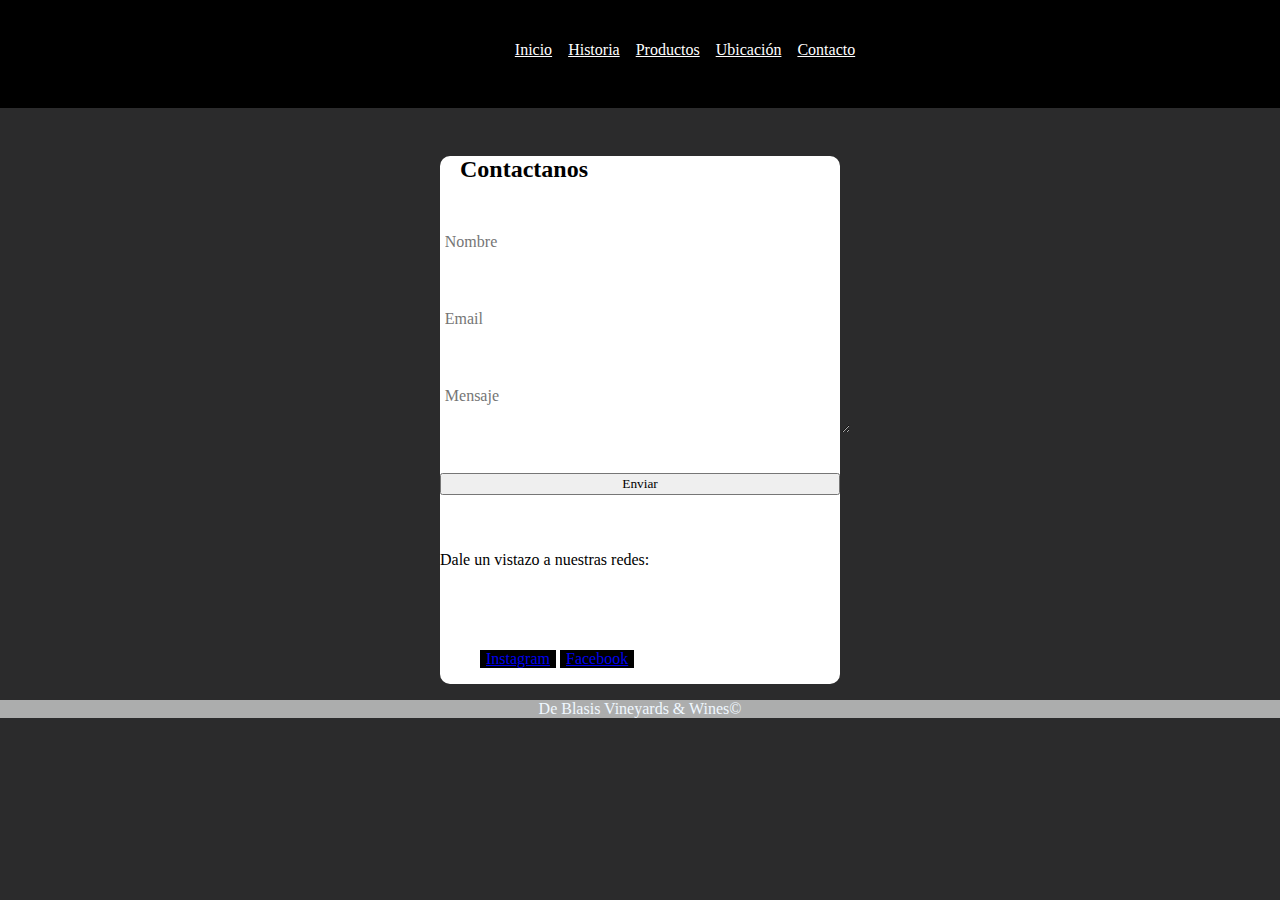
==== contacto2.html @ e3cbb946 "primer commit" ====
<!DOCTYPE html>
<html lang="en">
<head>
    <meta charset="UTF-8">
    <meta http-equiv="X-UA-Compatible" content="IE=edge">
    <meta name="viewport" content="width=device-width, initial-scale=1.0">
        <title>Mi pagina web</title>
            <link rel= "stylesheet" href="estilo.css">
</head>
<body>
      <!-- Header -->
    <header>
        <nav>
            <ul>
                <li> <a href="index.html">Inicio</a> </li>
                <li> <a href="historia.html">Historia</a> </li>
                <li> <a href="productos.html">Productos</a> </li>
                <li> <a href="ubicacion.html">Ubicación</a> </li>
                <li> <a href="contacto.html">Contacto</a> </li>
            </ul>
        </nav>
    </header>
    <main>
    
    <form class="form">
        <div class="form__container">
            <h2 class="form container">Contactanos</h2>
            <input type="text" class="form__input" placeholder="Nombre">
            <input type="email" class="form__input" placeholder="Email">
            <textarea class="form__input form__input--message" placeholder="Mensaje"></textarea>

            <input type="submit" value="Enviar" class="form__cta">
            
        <p>Dale un vistazo a nuestras redes:</p>
            <ul>
                <li>
                    <a href="https://www.instagram.com/deblasiswines/" target="_blank">Instagram</a>
                </li>
                <li>
                    <a href="https://www.facebook.com/De-Blasis-Wines-104751181289500" target="_blank">Facebook</a>
                </li>
            </ul>
        </form>
    </main>

    <!-- Footer -->
    <footer class="footer">
        <div class="container">
            <p>De Blasis Vineyards & Wines©</p>
        </div>
    </footer>

</body>
</html>
---- estilo.css ----
/* HEADER */ 

h1{font-family: Roboto;}
.pers {
    font-size: large;
    color:rgb(170, 109, 30);
    text-align: center;
}

li{
    display:inline-block;
    padding-left:6px;
    padding-right:6px;
   background-color:black;}

header{
    text-align: center;
    background-color: black;
    font-family: Roboto;
    padding: 25px 10px 10px 25px;
    
}
header a {
    color: white; text-align: center;            
}

header{
    height: 73px;
    width: 100%;   
}

header{margin:auto
}

/* HEADER FLEX-BOX */

.logo-nav-container {
    display: flex;
    justify-content: space-between;
    align-items: center; 
}

.navigation ul {
    margin: 0;
    padding: 0;
    list-style: none;
}

    .navigation ul li {
        display: inline-block;
    }

        .navigation ul li a{
            display: block;
            padding: 0.5rem 1rem;
            transition: all 0.4s linear;
            border-radius: 5px;
        }

            .navigation ul li a:hover {
                background: #4a4a4a;
            }



/* FOOTER */
.footer{
    background-color:rgb(172, 173, 173);
    font-family: Roboto light;
    text-align: center;
    color: aliceblue;
    font-size: unset;
}

/* PÁRRAFO PÁGINA HISTORIA */

body {
    font-family: Arial, Helvetica, Sans-serif;
    color: white;
    background-color: rgb(43, 43, 44);
    margin: 0;
  }

p {margin-bottom: 1.6em;
}

.container {
    width: 85%;
    max-width: 850px;
    margin: 0 auto;
}

/* IMAGEN PRINCIPAL */

.imgprincipal{
    text-align : center;
   }

/* PÁGINA PRODUCTOS */

/* PÁGINA CONTACTO */

body{
    min-width: 100vh;
    width: 100%;
    font-family: Roboto; color: black;
}

.form__input{
    font-family:inherit;
}

.form__cta{
    font-family: inherit;
}

.form{
    background-color: white;
    margin: auto;
    width: 90%;
    max-width: 400px;
    pad: 4.5em 3em;
    border-radius: 10px;
    box-shadow: 0 5px 10px -5px rgb(0 0 0/ 30% green, blue);
}

.form__paragraph{
    font-weight: 300;
}

.form__container{
    margin-top: 3em;
    display: grid;
    gap: 2.5em;
}

.form__group{
    position: relative;
    --color: #4a4a4a;
}

.form__input{
    width: 100%;
    background: none;
    color:darkgrey;
    font-size: 1rem;
    padding: .6em .3em;
    border: none;
    outline: none;
    border-bottom: 1px solid var(--color);
}

.form__input:focus + .form__label{
    transform: translateY(-12px) scale(.7);
    transform-origin: left top;
    color:rgb(170, 109, 30)
}

.form__label{
    color: var(--color);
    cursor: pointer;
    position:absolute;
    top:0;
    left: 5px;
    transform: translate(10px);
    transition: transform .5s, color .3s;
}
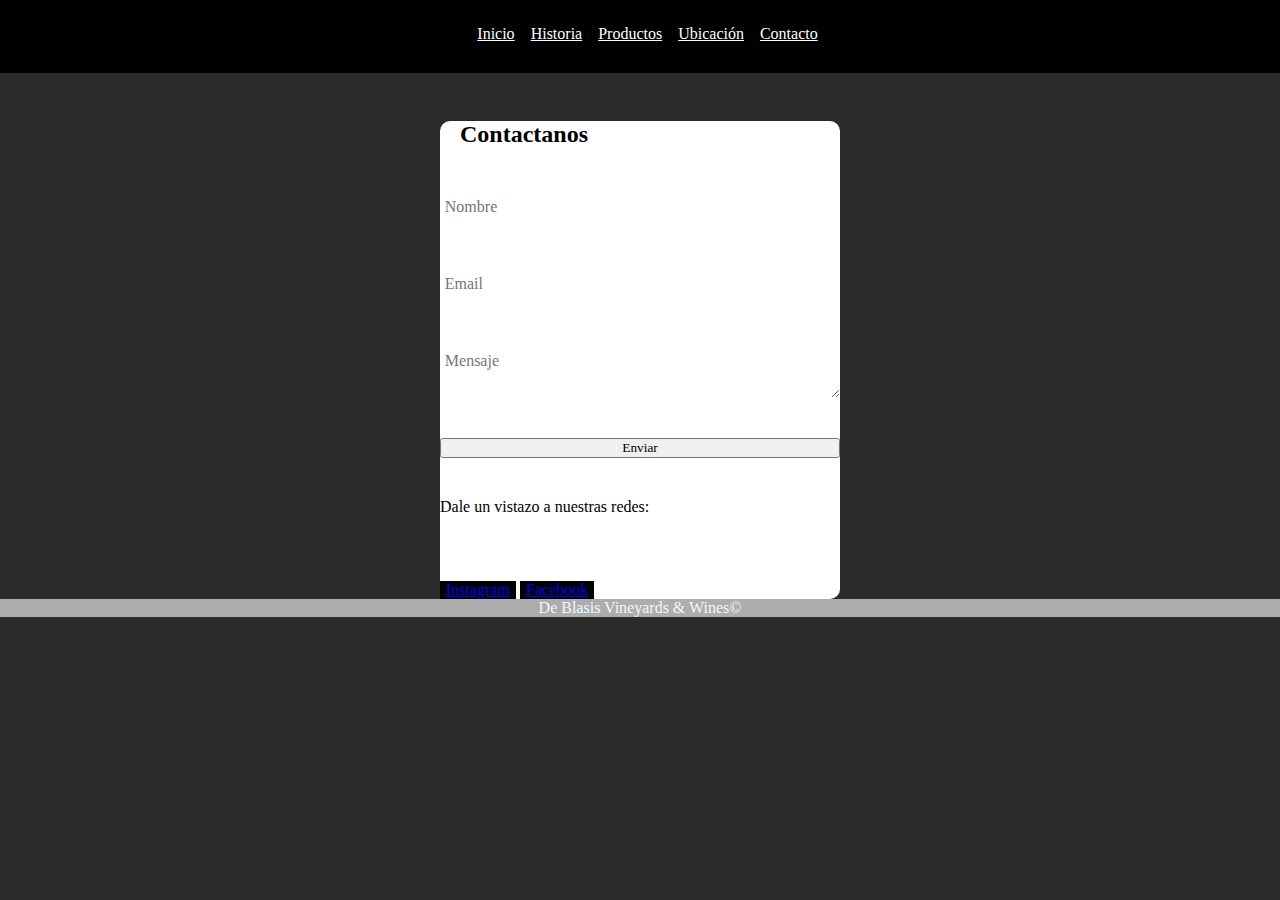
==== commit 47d1daab: "agregando archivos por primera vez" ====
--- a/contacto2.html
+++ b/contacto2.html
@@ -16,7 +16,7 @@
                 <li> <a href="historia.html">Historia</a> </li>
                 <li> <a href="productos.html">Productos</a> </li>
                 <li> <a href="ubicacion.html">Ubicación</a> </li>
-                <li> <a href="contacto.html">Contacto</a> </li>
+                <li> <a href="contacto2.html">Contacto</a> </li>
             </ul>
         </nav>
     </header>
--- a/estilo.css
+++ b/estilo.css
@@ -62,6 +62,49 @@
             }
 
 
+/* CARRUSEL INDEX*/
+
+*{
+    margin: 0;
+    padding: 0;
+    box-sizing: border-box;
+}
+.slider{
+  width: 100%;
+  height: 600px;
+  overflow: hidden;
+}
+.slider ul{
+    display: flex;
+    animation: cambio 20s infinite alternate linear;
+    width: 400%;
+}
+.slider li{
+    width: 100%;
+    list-style: none;
+}
+.slider img{
+    width: 100%;
+    height: 100%;
+}
+@keyframes cambio{
+    0%{margin-left: 0;}
+    20%{margin-left: 0;}
+    
+    25%{margin-left: -100%;}
+    45%{margin-left: -100%;}
+    
+    50%{margin-left: -200%;}
+    70%{margin-left: -200%;}
+    
+    75%{margin-left: -300%;}
+    100%{margin-left: -300%;}
+}
+@media only screen and (min-width:320px) and (max-width:768px){
+.slider, .slider ul, .slider img{
+    height: 100vh;
+}
+}
 
 /* FOOTER */
 .footer{
